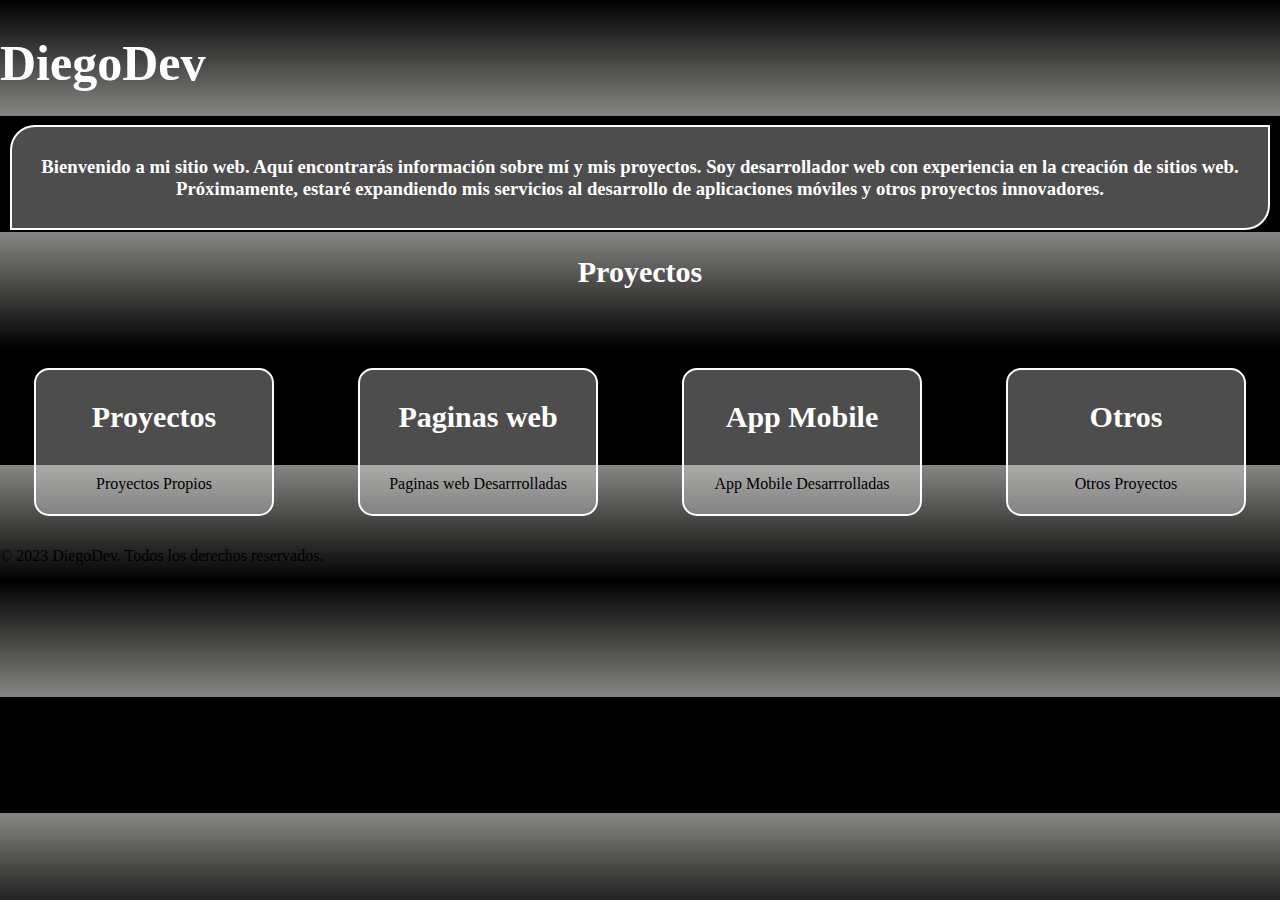
==== index.html @ f5ec994f "Primer_Comienzo" ====
<!DOCTYPE html>
<html lang="en">
<head>
    <meta charset="UTF-8">
    <meta name="viewport" content="width=device-width, initial-scale=1.0">
    <link rel="icon" href="img/Mi_logo.jpeg">
    <link rel="stylesheet" href="index.css">
    
    <title>DiegoDev</title>
</head>
<body>
    <div id="container">
        <div id="titulo">
            
            <h1>DiegoDev</h1>
            
        </div>
        
        

        <div class="datos">
            <div class="datos1">
                <h3>Bienvenido a mi sitio web. 
                    Aquí encontrarás información 
                    sobre mí y mis proyectos. 
                    Soy desarrollador web con experiencia en la creación de sitios web.
                     Próximamente, 
                     estaré expandiendo mis servicios al desarrollo de aplicaciones 
                     móviles y otros proyectos innovadores.
                </h3>
            </div>
        </div>
        <h2>Proyectos</h2>

        <div class="Opciones">
            
            <div class="c1">
                <h2>Proyectos</h2>
                <p>Proyectos Propios</p>
                
            </div>
            <div class="c1">
                <h2>Paginas web</h2>
                <p>Paginas web Desarrrolladas</p>
               
            </div>
            <div class="c1">
                <h2>App Mobile</h2>
                <p>App Mobile Desarrrolladas</p>
             
            </div>
            <div class="c1">
                <h2>Otros</h2>
                <p>Otros Proyectos</p>
              
            </div>
        </div>
    </div>

    <footer>
        <p>&copy; 2023 DiegoDev. Todos los derechos reservados.</p>
    </footer>
</body>
</html>
---- index.css ----
body{
    margin: 0;
    padding: 0;
    background-image: linear-gradient(rgb(0, 0, 0), rgb(134, 134, 132) 20%, rgb(0, 0, 0) 20%, rgb(0, 0, 0) 40%, rgb(134, 134, 132) 40%, rgb(0, 0, 0) 60%, rgb(0, 0, 0) 80%, rgb(134, 134, 132) 80%, rgb(0, 0, 0) 100%);

}

#container{
    
    align-items: center;
    width: 100%;
    height: 100%;
   
    
    
}

#container h2{
    color: white;
    font-size: 30px;
}

#container img{
    width: 100px;
    height: 100px;
}

#titulo img{
    display: flex;
    flex-direction: row;
    justify-content: center;
    align-items: center;
    width: 100px;
    height: 100px;

}

#container h2{
    color: white;
    font-size: 30px;
    text-align: center;
}

#container h1{
    color: white;
    font-size: 50px;
    
}

.Opciones{
    display: grid;
    grid-template-columns: repeat(auto-fit, minmax(200px, 1fr));
    grid-gap: 1rem;
    justify-items: center;
    align-items: center;
    margin-top: 5%;
    
}

.Opciones img{
    width: 100px;
    height: 100px;
}

.Opciones h2{
    color: white;
}


.c1{
    display: flex;
    flex-direction: column;
    justify-content: center;
    align-items: center;
    border: 2px solid white;
    border-radius: 15px;
    margin: 10px;
    padding: 10px;
    
    height: 70%;
    width: 70%;
    background-color: rgba(255, 255, 255, 0.3);
    transition: all 0.3s ease-in-out;
    
}

.c1:hover{
    transform: scale(1.1);
}


.datos{
    display: flex;
    flex-direction: column;
    justify-content: center;
    align-items: center;
    border: 2px solid white;
    margin: 10px;
    padding: 10px;
    border-radius: 25px 0px 25px 0px;
    background-color: rgba(255, 255, 255, 0.3);
    color: white;
    text-align: center;
}
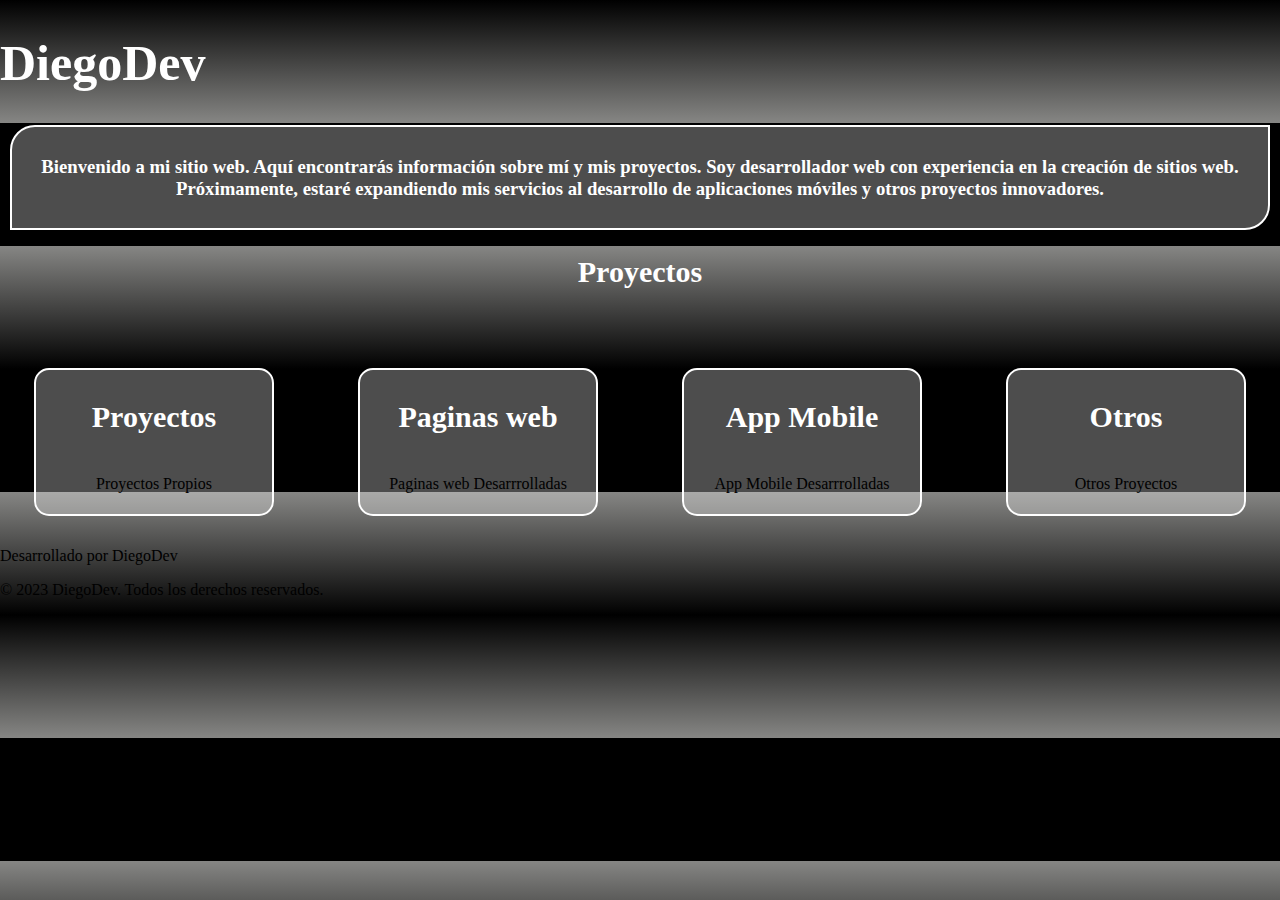
==== commit 3dee737a: "Parte dos de la creacion" ====
--- a/index.html
+++ b/index.html
@@ -3,6 +3,7 @@
 <head>
     <meta charset="UTF-8">
     <meta name="viewport" content="width=device-width, initial-scale=1.0">
+    <script src="index.js"></script>
     <link rel="icon" href="img/Mi_logo.jpeg">
     <link rel="stylesheet" href="index.css">
     
@@ -34,7 +35,7 @@
 
         <div class="Opciones">
             
-            <div class="c1">
+            <div class="c1" onclick="proyectosPropios()">
                 <h2>Proyectos</h2>
                 <p>Proyectos Propios</p>
                 
@@ -58,6 +59,8 @@
     </div>
 
     <footer>
+        <p>Desarrollado por DiegoDev</p>
+        
         <p>&copy; 2023 DiegoDev. Todos los derechos reservados.</p>
     </footer>
 </body>
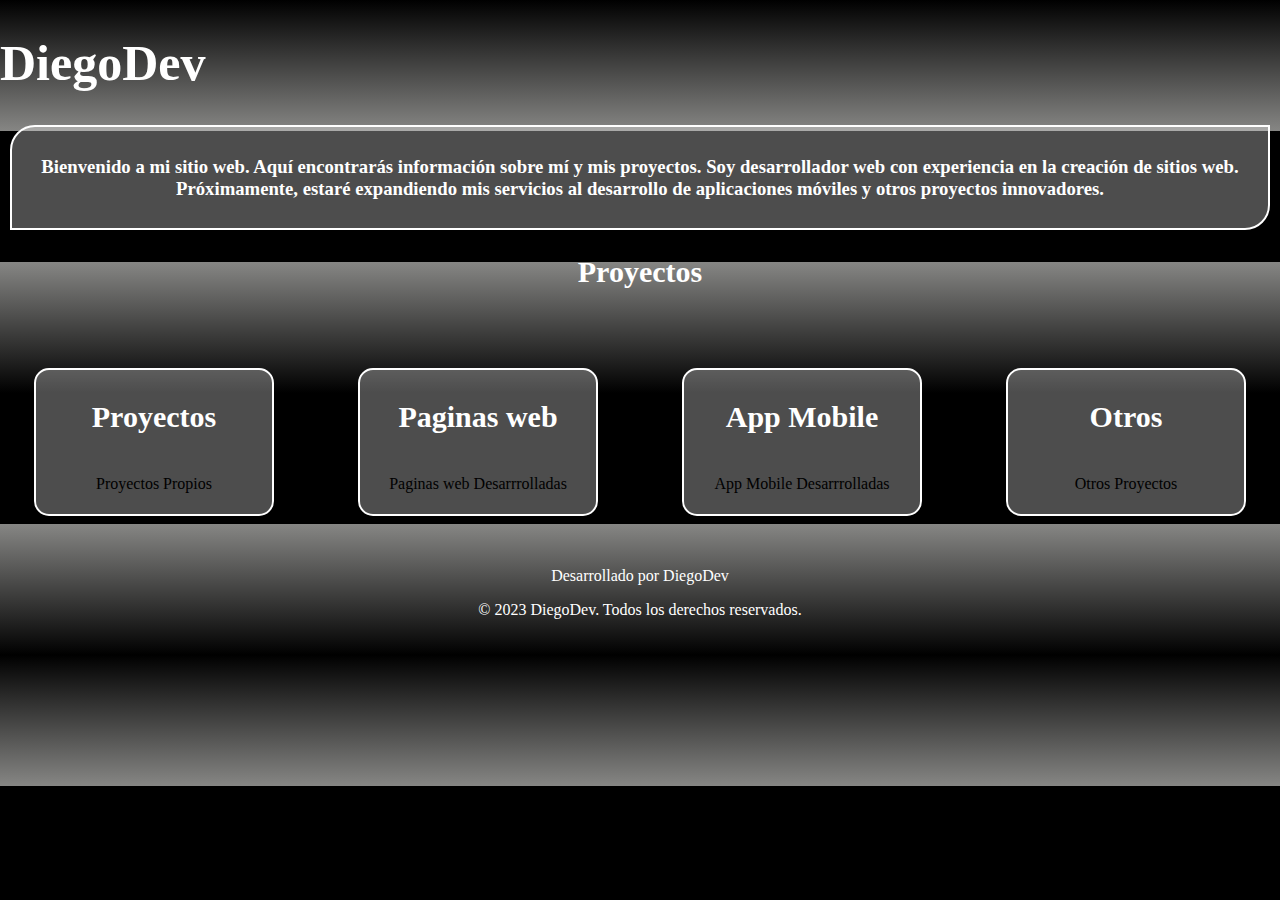
==== commit 9ca2fa8a: "fase 4" ====
--- a/index.html
+++ b/index.html
@@ -40,7 +40,7 @@
                 <p>Proyectos Propios</p>
                 
             </div>
-            <div class="c1">
+            <div class="c1" onclick="paginasweb()">
                 <h2>Paginas web</h2>
                 <p>Paginas web Desarrrolladas</p>
                
--- a/index.css
+++ b/index.css
@@ -86,6 +86,8 @@
 
 .c1:hover{
     transform: scale(1.1);
+    background-color: rgba(255, 255, 255, 0.5);
+    opacity: 0.8;
 }
 
 
@@ -101,4 +103,10 @@
     background-color: rgba(255, 255, 255, 0.3);
     color: white;
     text-align: center;
+}
+
+footer{
+    color: white;
+    text-align: center;
+    padding: 20px;
 }